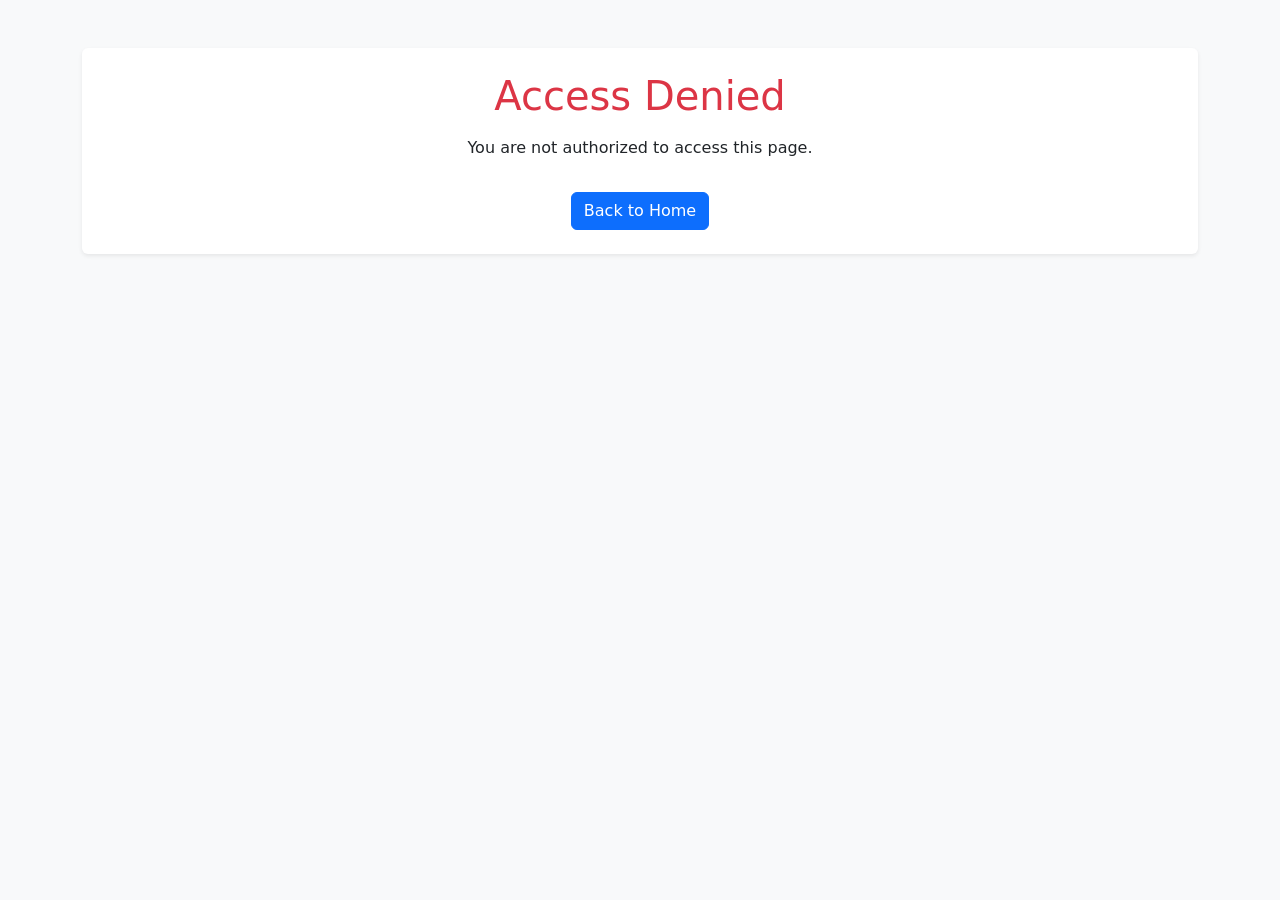
==== src/main/resources/templates/access-denied.html @ c0c1a5da "Secure user appointment access with session verification and add admin login/logout" ====
<!DOCTYPE html>
<html xmlns:th="http://www.thymeleaf.org">
<head>
    <title>Access Denied</title>
    <meta charset="UTF-8">
    <meta name="viewport" content="width=device-width, initial-scale=1">
    <link
            href="https://cdn.jsdelivr.net/npm/bootstrap@5.3.3/dist/css/bootstrap.min.css"
            rel="stylesheet">
</head>
<body class="bg-light">
<div class="container py-5">
    <div class="card shadow-sm border-0">
        <div class="card-body p-4 text-center">
            <h1 class="text-danger mb-3">Access Denied</h1>
            <p th:text="${errorMessage}">You are not authorized to access this page.</p>
            <a href="/" class="btn btn-primary mt-3">Back to Home</a>
        </div>
    </div>
</div>
</body>
</html>
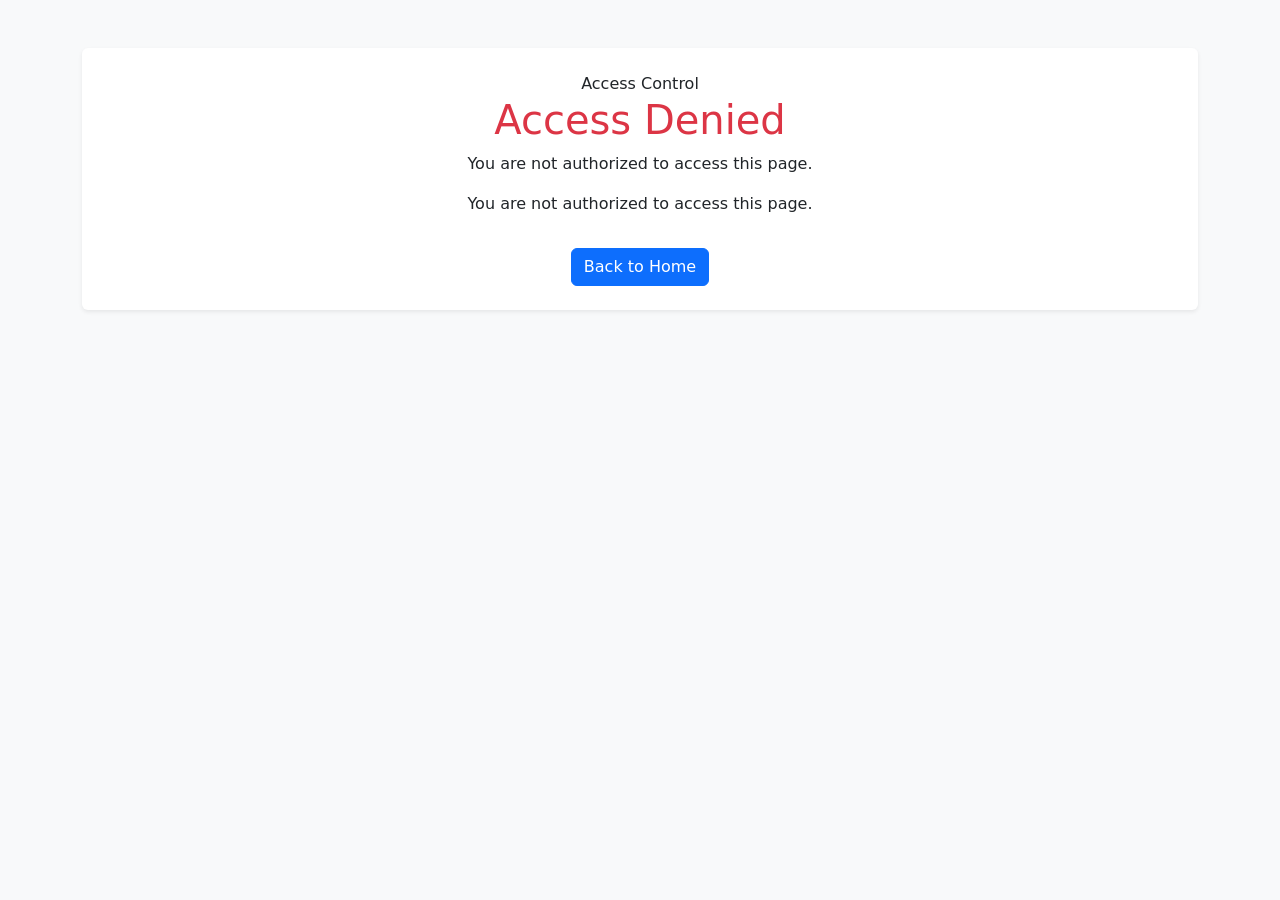
==== commit b4c8d39f: "Add custom CSS polish and improve page styling" ====
--- a/src/main/resources/templates/access-denied.html
+++ b/src/main/resources/templates/access-denied.html
@@ -4,6 +4,7 @@
     <title>Access Denied</title>
     <meta charset="UTF-8">
     <meta name="viewport" content="width=device-width, initial-scale=1">
+    <link rel="stylesheet" th:href="@{/css/styles.css}">
     <link
             href="https://cdn.jsdelivr.net/npm/bootstrap@5.3.3/dist/css/bootstrap.min.css"
             rel="stylesheet">
@@ -12,7 +13,12 @@
 <div class="container py-5">
     <div class="card shadow-sm border-0">
         <div class="card-body p-4 text-center">
-            <h1 class="text-danger mb-3">Access Denied</h1>
+            <div class="text-center">
+                <div class="brand-badge">Access Control</div>
+                <h1 class="page-title text-danger mb-2">Access Denied</h1>
+                <p class="page-subtitle" th:text="${errorMessage}">You are not authorized to access this page.</p>
+            </div>
+
             <p th:text="${errorMessage}">You are not authorized to access this page.</p>
             <a href="/" class="btn btn-primary mt-3">Back to Home</a>
         </div>
